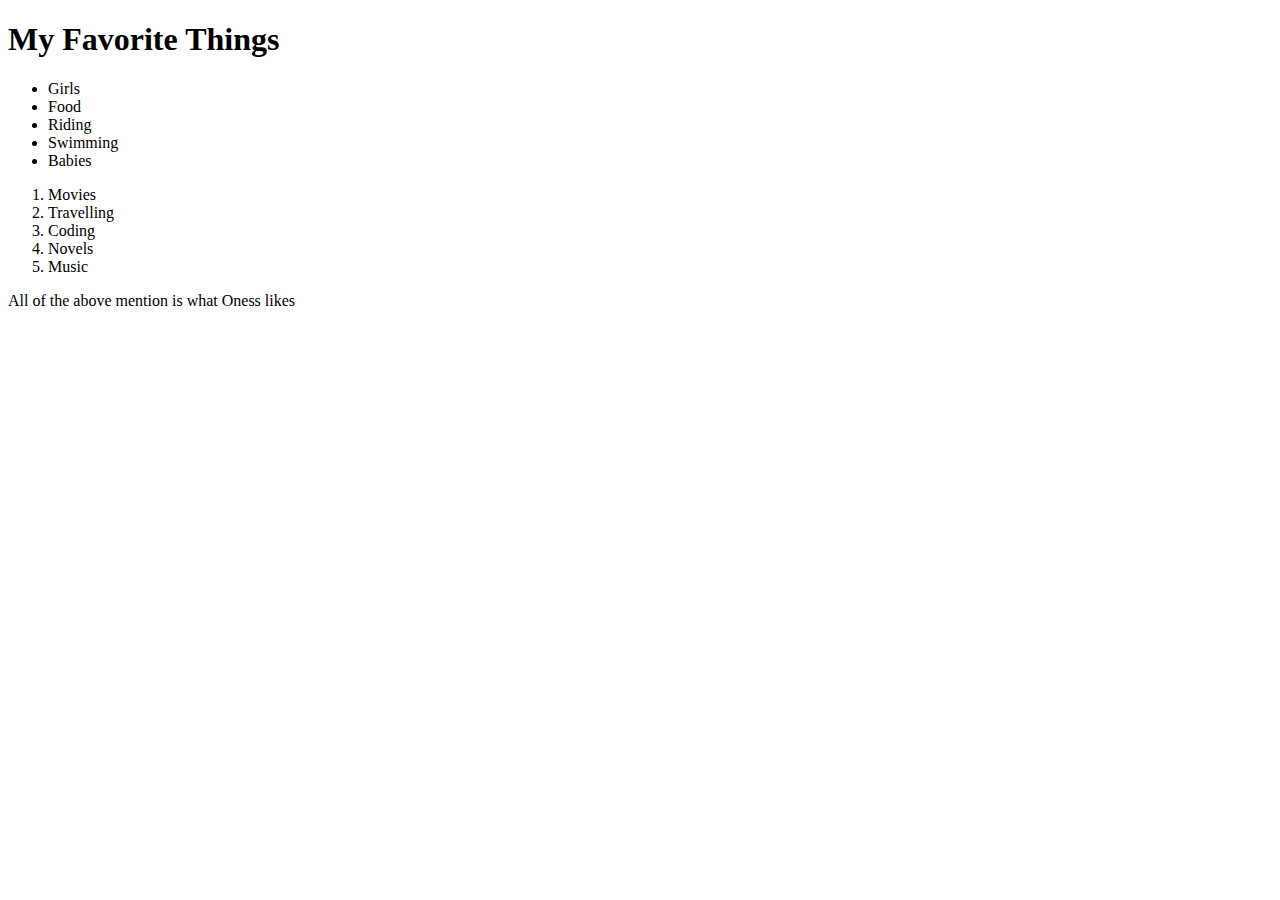
==== my-favorite-things.html @ 8e510893 "add content in favorite" ====
<!DOCTYPE html>
<html>
  <head>
    <title>My favorite!</title>
  </head>
  <body>
    <h1>My Favorite Things</h1>
    <ul>
      <li>Girls</li>
      <li>Food</li>
      <li>Riding</li>
      <li>Swimming</li>
      <li>Babies</li>
    </ul>

    <ol>
      <li>Movies</li>
      <li>Travelling</li>
      <li>Coding</li>
      <li>Novels</li>
      <li>Music</li>
    </ol>
    <p>All of the above mention is what Oness likes</p>
    
  </body>
</html>
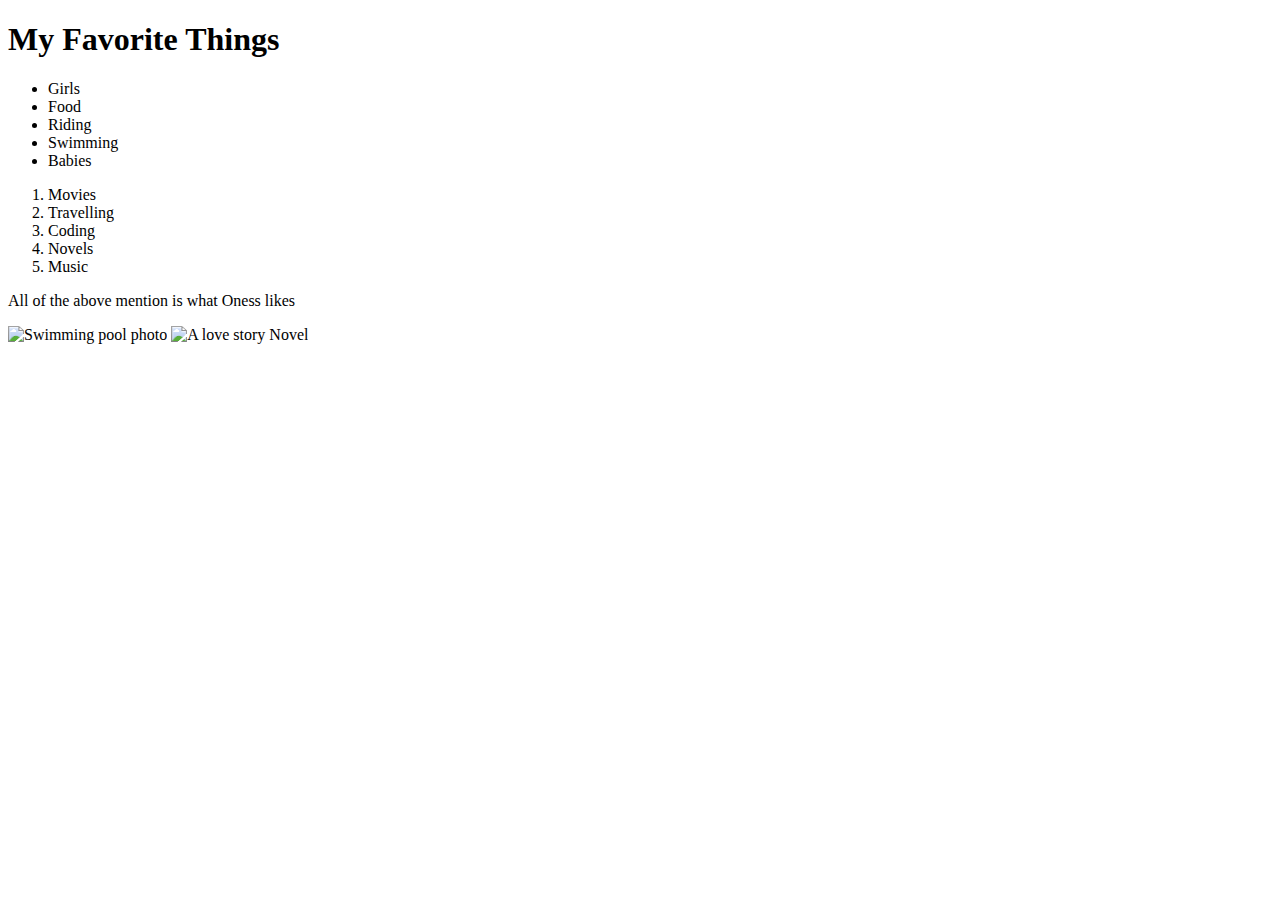
==== commit 47cc0dc8: "add two images" ====
--- a/my-favorite-things.html
+++ b/my-favorite-things.html
@@ -21,6 +21,7 @@
       <li>Music</li>
     </ol>
     <p>All of the above mention is what Oness likes</p>
-    
+    <img src="images/swimming.jpg" alt="Swimming pool photo">
+    <img src="images/novel.jpg" alt="A love story Novel">
   </body>
 </html>
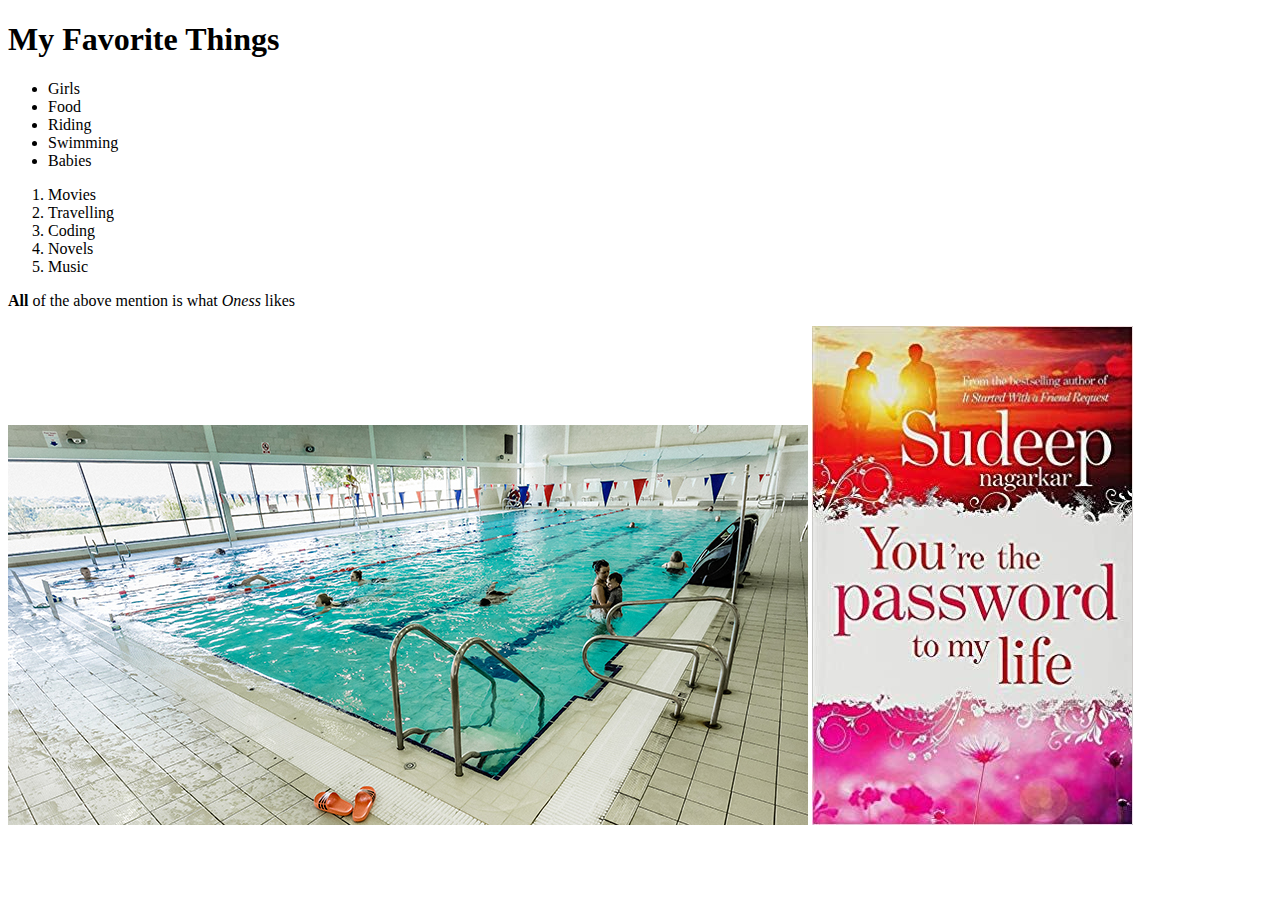
==== commit 3bd80815: "add tags" ====
--- a/my-favorite-things.html
+++ b/my-favorite-things.html
@@ -20,7 +20,7 @@
       <li>Novels</li>
       <li>Music</li>
     </ol>
-    <p>All of the above mention is what Oness likes</p>
+    <p><strong>All</strong> of the above mention is what <em>Oness</em> likes</p>
     <img src="images/swimming.jpg" alt="Swimming pool photo">
     <img src="images/novel.jpg" alt="A love story Novel">
   </body>
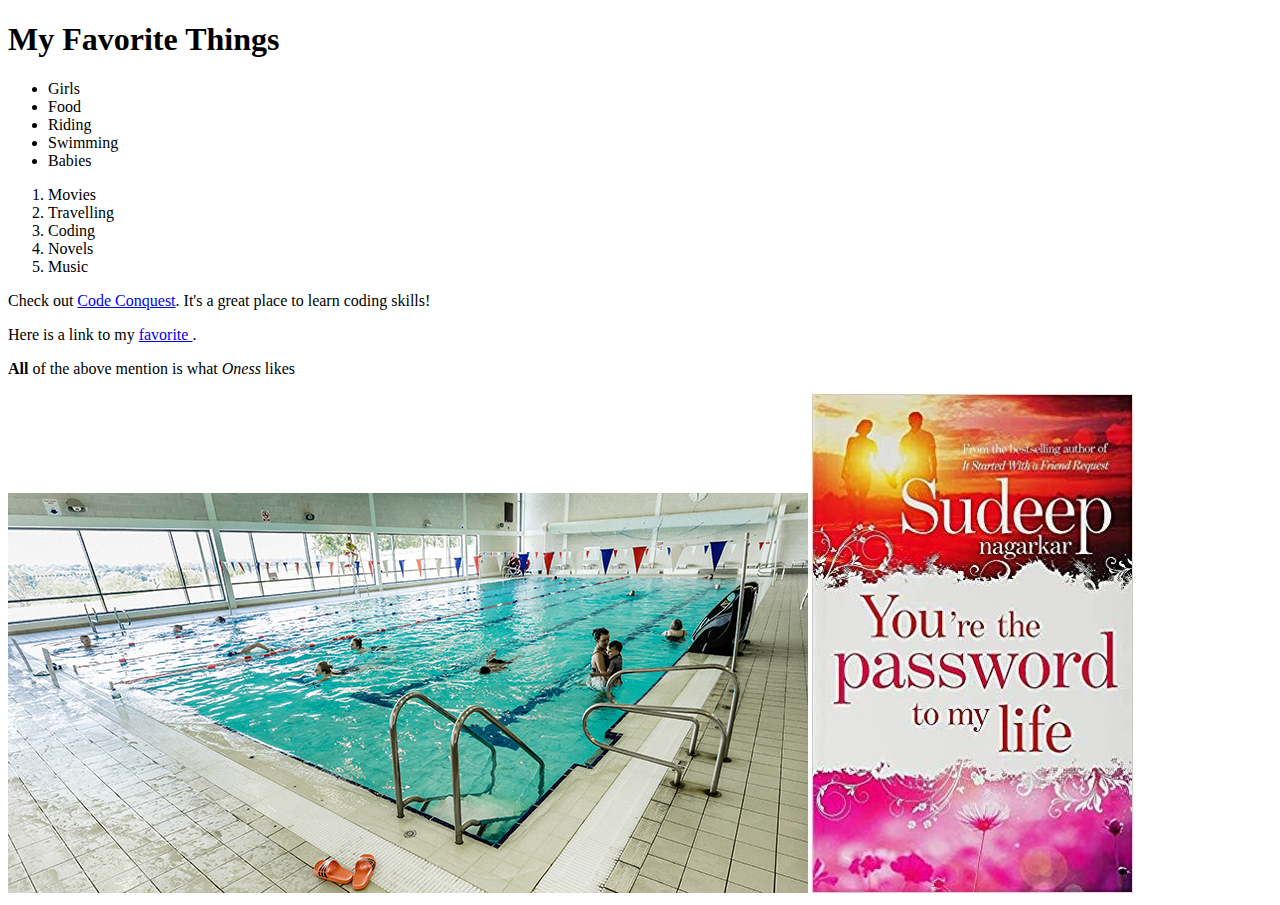
==== commit 8806ef52: "add links" ====
--- a/my-favorite-things.html
+++ b/my-favorite-things.html
@@ -20,6 +20,8 @@
       <li>Novels</li>
       <li>Music</li>
     </ol>
+    <p>Check out <a href="http://codeconquest.com/">Code Conquest</a>. It's a great place to learn coding skills!</p>
+     <p>Here is a link to my <a href="favorite-things.html">favorite </a>.</p>
     <p><strong>All</strong> of the above mention is what <em>Oness</em> likes</p>
     <img src="images/swimming.jpg" alt="Swimming pool photo">
     <img src="images/novel.jpg" alt="A love story Novel">
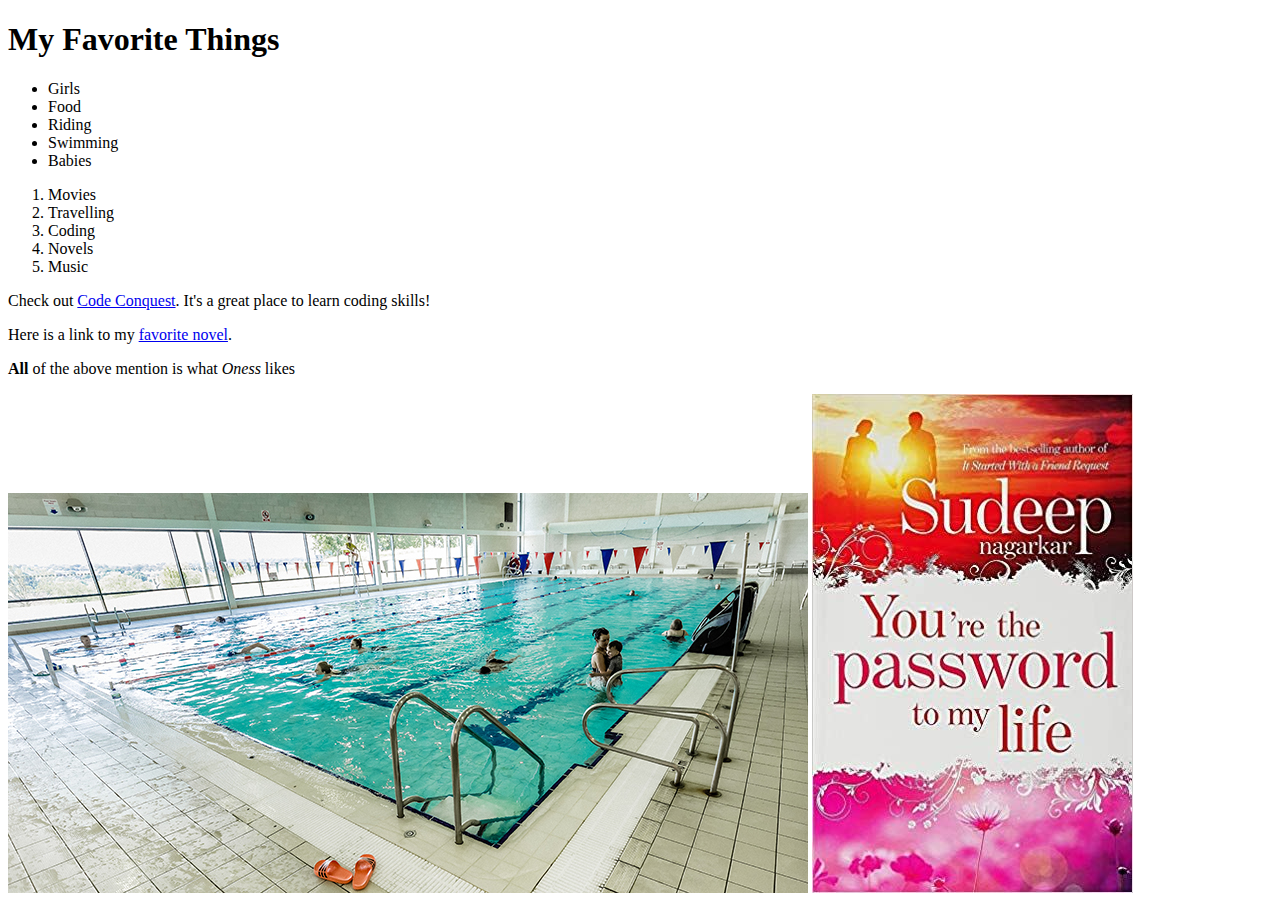
==== commit ab0f6020: "add new link" ====
--- a/my-favorite-things.html
+++ b/my-favorite-things.html
@@ -21,7 +21,7 @@
       <li>Music</li>
     </ol>
     <p>Check out <a href="http://codeconquest.com/">Code Conquest</a>. It's a great place to learn coding skills!</p>
-     <p>Here is a link to my <a href="favorite-things.html">favorite </a>.</p>
+     <p>Here is a link to my <a href="https://hi-static.z-dn.net/files/d70/8e871d0ea563a0c5202892bd7efc4bd1.pdf">favorite novel</a>.</p>
     <p><strong>All</strong> of the above mention is what <em>Oness</em> likes</p>
     <img src="images/swimming.jpg" alt="Swimming pool photo">
     <img src="images/novel.jpg" alt="A love story Novel">
